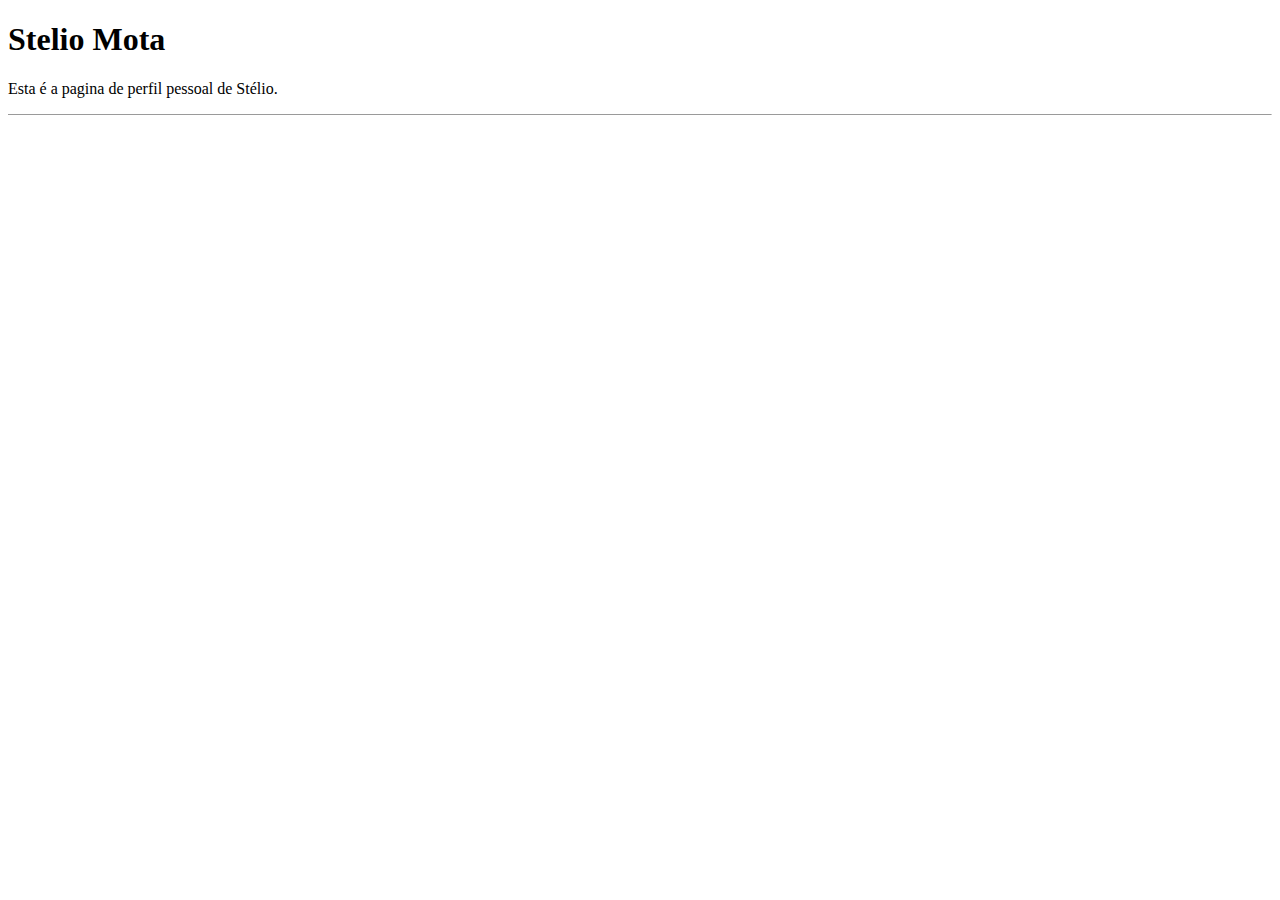
==== index.html @ 2aa5013c "m1s02ex01" ====
<!DOCTYPE html>
<html lang="pt-br">
  <head>
    <meta charset="UTF-8" />
    <meta name="viewport" content="width=device-width, initial-scale=1.0" />
    <title>Stelio</title>
  </head>
  <body>
    <h1>Stelio Mota</h1>
    <p>Esta é a pagina de perfil pessoal de Stélio.</p>
    <hr size="1" >
  </body>
</html>
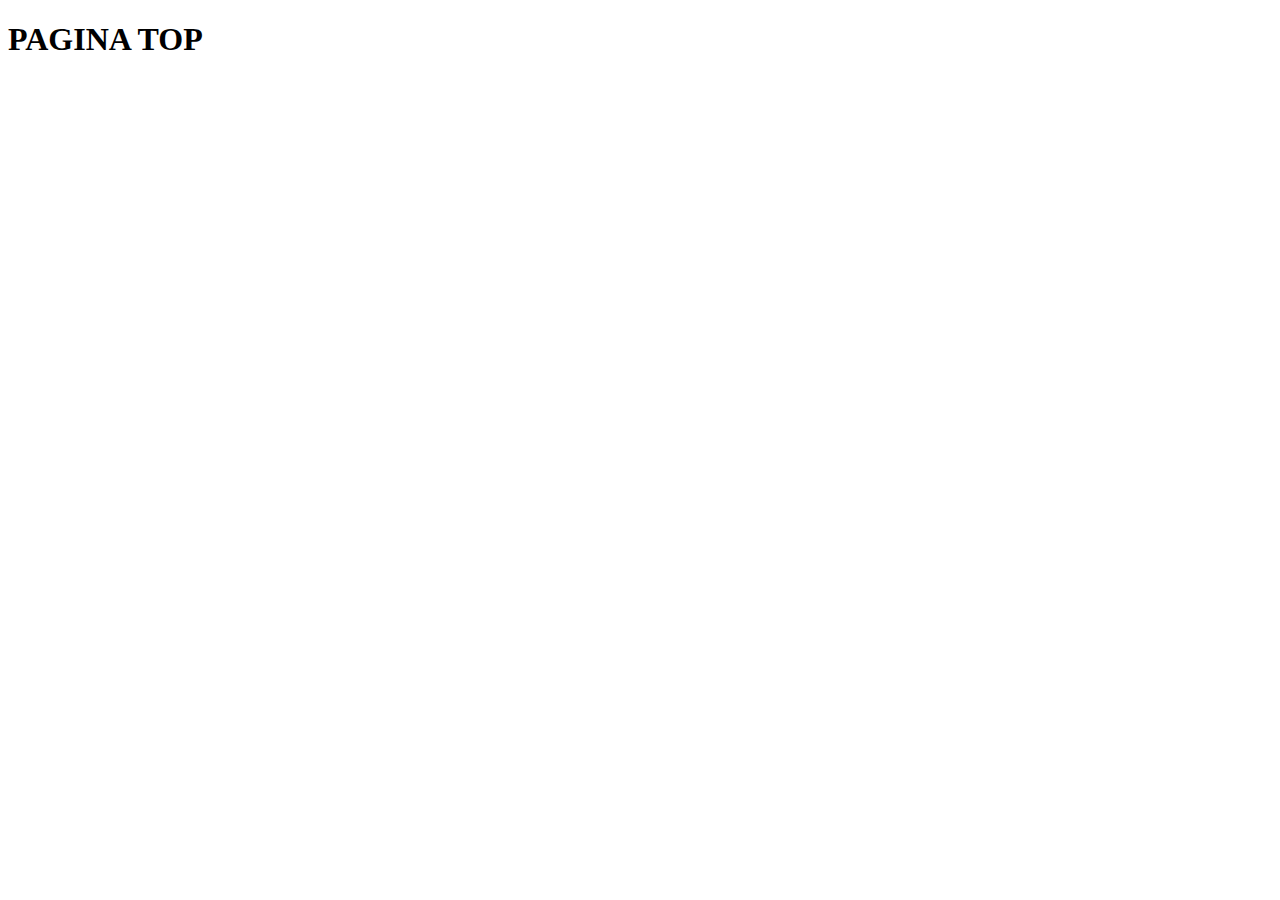
==== commit ff10479e: "comitando" ====
--- a/index.html
+++ b/index.html
@@ -6,8 +6,7 @@
     <title>Stelio</title>
   </head>
   <body>
-    <h1>Stelio Mota</h1>
-    <p>Esta é a pagina de perfil pessoal de Stélio.</p>
-    <hr size="1" >
+    <h1>PAGINA TOP</h1>
+    <script src="app.js"></script>
   </body>
 </html>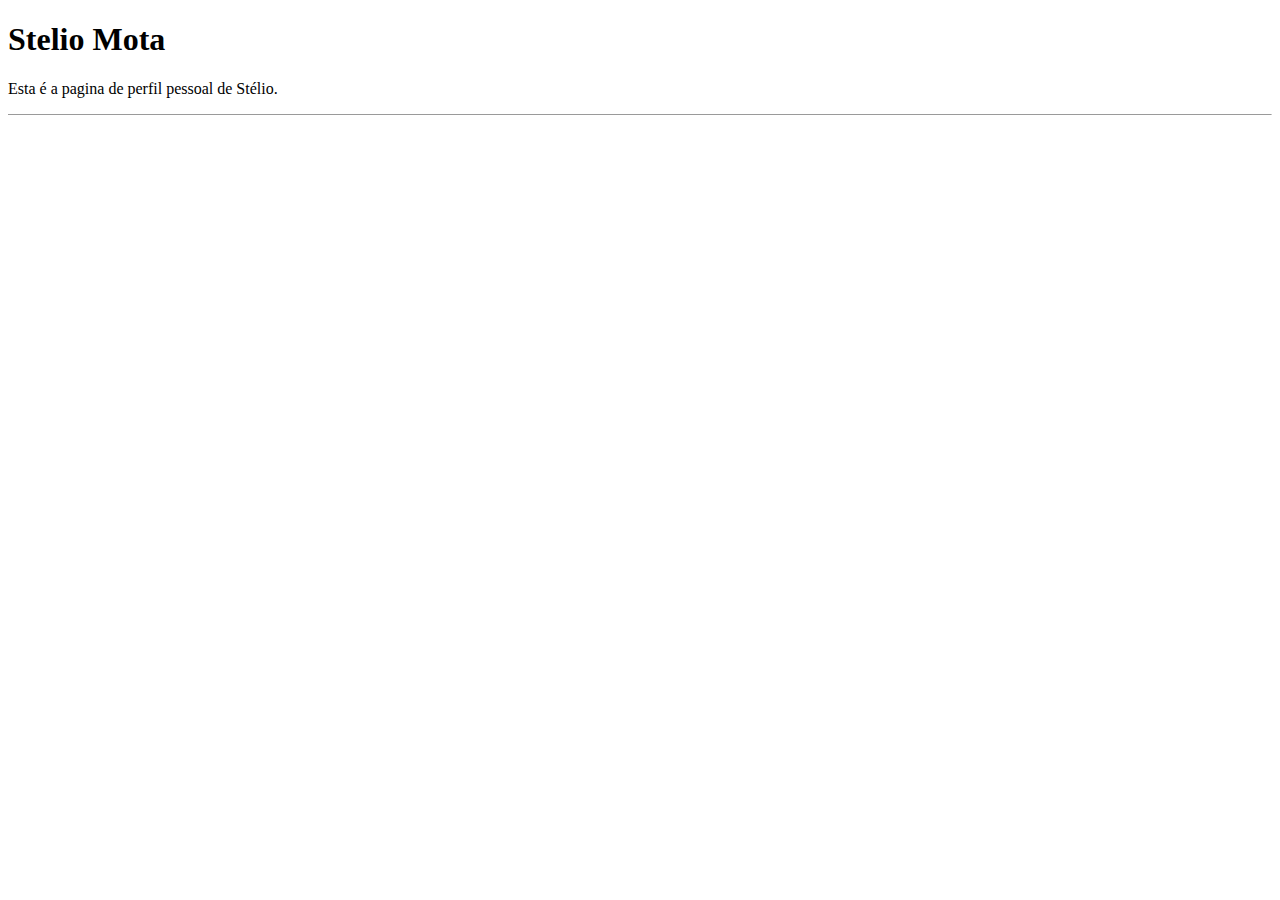
==== commit 521a0c26: "correto" ====
--- a/index.html
+++ b/index.html
@@ -6,7 +6,8 @@
     <title>Stelio</title>
   </head>
   <body>
-    <h1>PAGINA TOP</h1>
-    <script src="app.js"></script>
+    <h1>Stelio Mota</h1>
+    <p>Esta é a pagina de perfil pessoal de Stélio.</p>
+    <hr size="1" >
   </body>
 </html>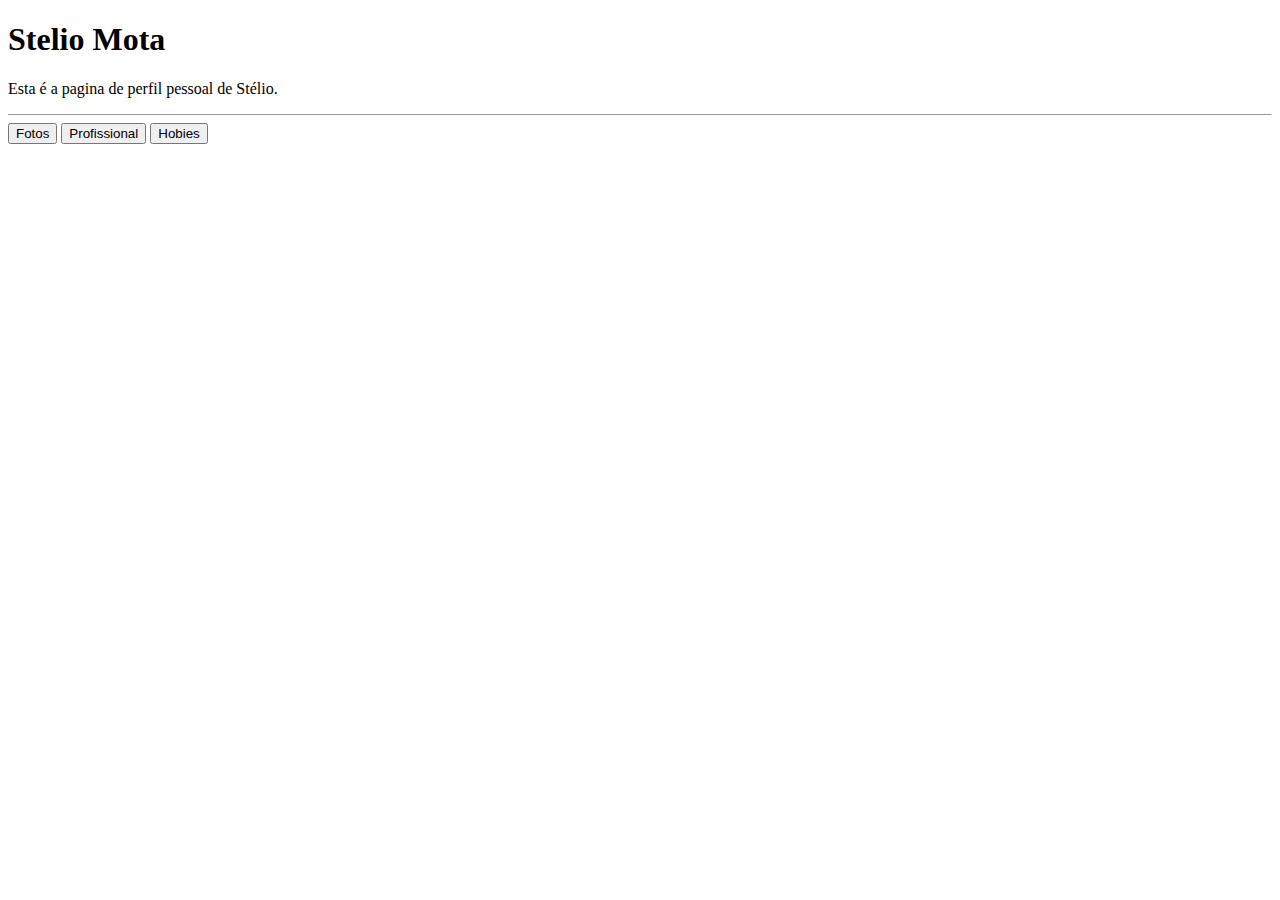
==== commit 117e74ba: "exercicio02" ====
--- a/index.html
+++ b/index.html
@@ -3,11 +3,16 @@
   <head>
     <meta charset="UTF-8" />
     <meta name="viewport" content="width=device-width, initial-scale=1.0" />
+    <link rel="favicon" href="favicon_io/favicon.ico" type="image/x-icon" />
     <title>Stelio</title>
+    
   </head>
   <body>
     <h1>Stelio Mota</h1>
     <p>Esta é a pagina de perfil pessoal de Stélio.</p>
     <hr size="1" >
+    <button>Fotos</button>
+    <button>Profissional</button>
+    <button>Hobies</button>
   </body>
 </html>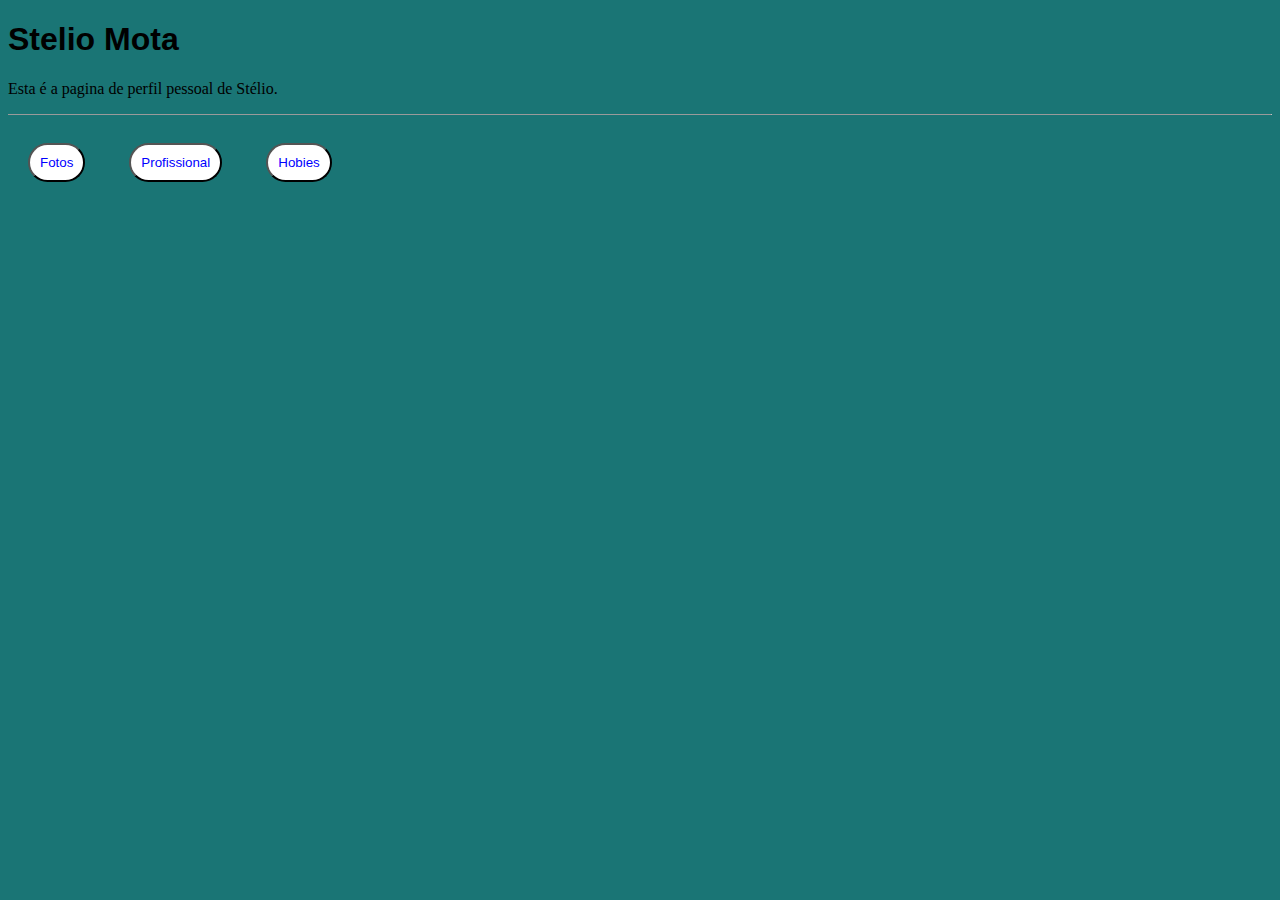
==== commit a28ec3dd: "exercicio03" ====
--- a/index.html
+++ b/index.html
@@ -4,6 +4,7 @@
     <meta charset="UTF-8" />
     <meta name="viewport" content="width=device-width, initial-scale=1.0" />
     <link rel="favicon" href="favicon_io/favicon.ico" type="image/x-icon" />
+    <link rel="stylesheet" href="estilos.css">
     <title>Stelio</title>
     
   </head>
@@ -11,7 +12,7 @@
     <h1>Stelio Mota</h1>
     <p>Esta é a pagina de perfil pessoal de Stélio.</p>
     <hr size="1" >
-    <button>Fotos</button>
+    <a href="fotos.html"><button class="botao">Fotos</button></a>
     <button>Profissional</button>
     <button>Hobies</button>
   </body>
--- a/estilos.css
+++ b/estilos.css
@@ -0,0 +1,23 @@
+button{
+
+    --border: solid 1px blue;
+    padding: 10px;
+    margin: 20px;
+    font-family: Verdana, Geneva, Tahoma, sans-serif;
+    border-radius: 20px;
+    color: blue;
+    background-color: white;
+    transition: background-color 0.5s ease, color 0.5s ease, transform 0.5s ease;
+}
+button:hover{
+    background-color: blue;
+    color: white;
+    transform: scale(1.2)
+}
+
+body{
+    background-color: rgb(26, 117, 117);
+}
+h1{
+    font-family: Verdana, Geneva, Tahoma, sans-serif;
+}